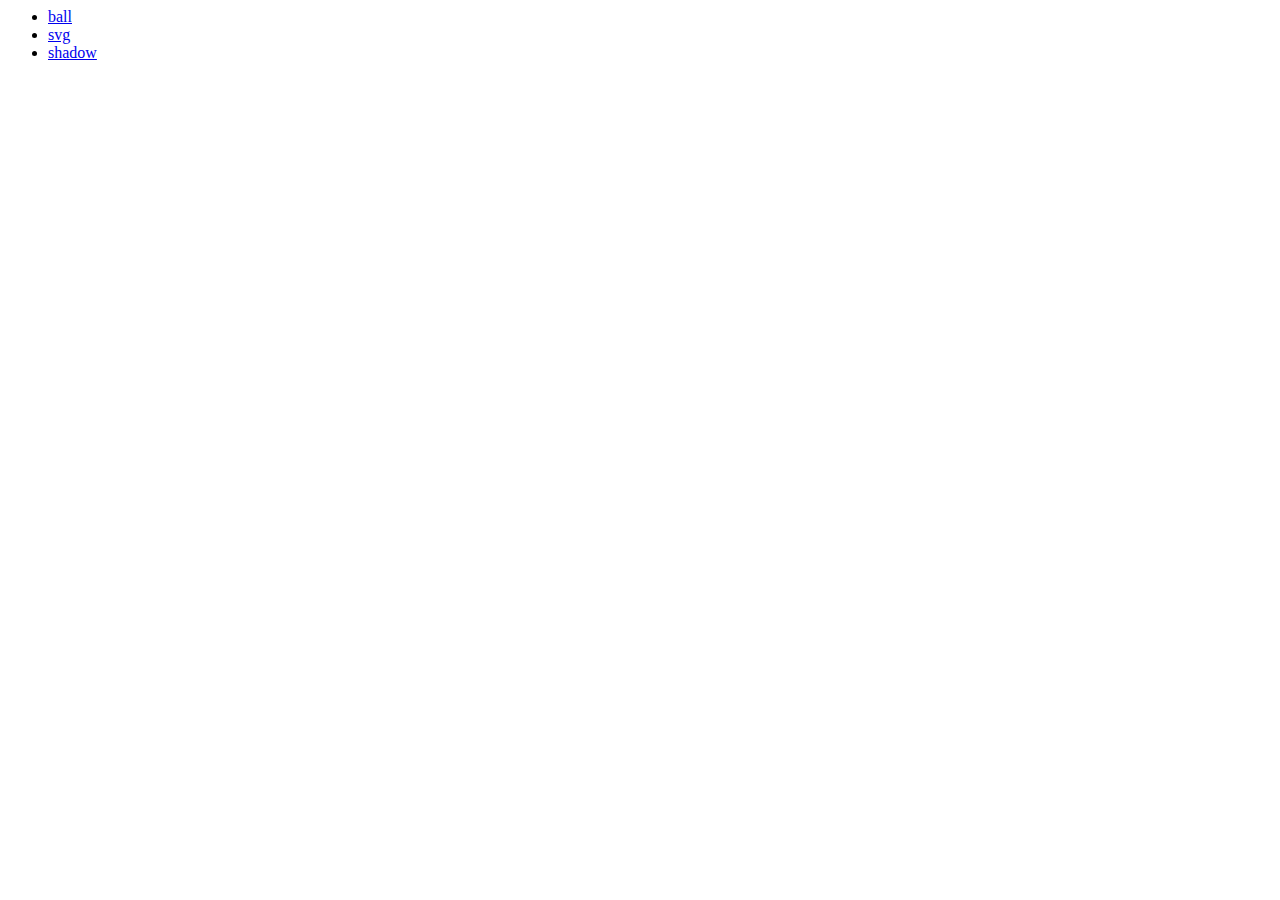
==== common/index.html @ fe430cd7 "first commit" ====
<html>
  <head>
    <title>hot web study</title>
  </head>
  <body>
    <ul>
      <li><a href="../ball/">ball</a></li>
      <li><a href="../svg/">svg</a></li>
      <li><a href="../shadow/">shadow</a></li>
    </ul>
  </body>
</html>
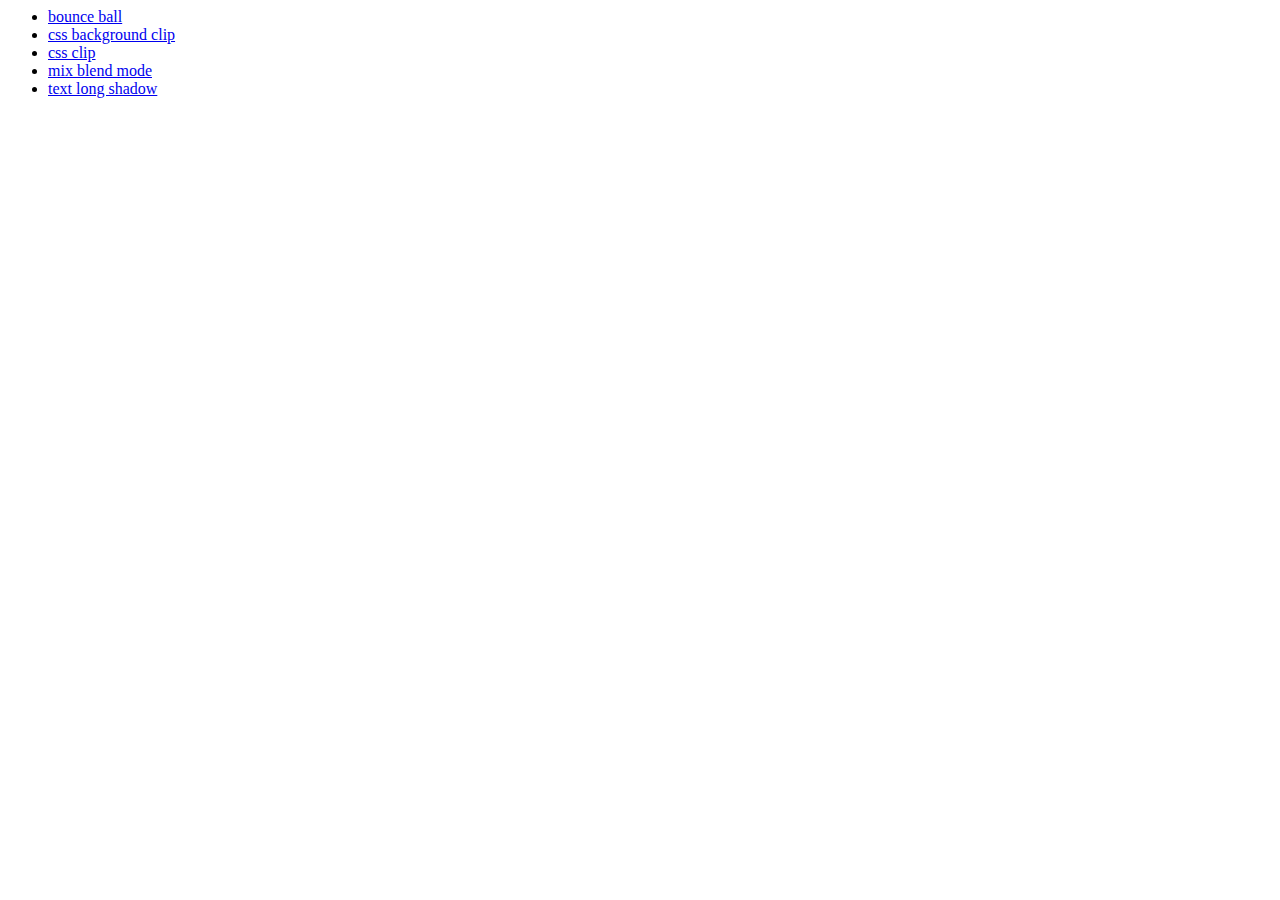
==== commit 8553f089: "update index" ====
--- a/common/index.html
+++ b/common/index.html
@@ -4,9 +4,11 @@
   </head>
   <body>
     <ul>
-      <li><a href="../ball/">ball</a></li>
-      <li><a href="../svg/">svg</a></li>
-      <li><a href="../shadow/">shadow</a></li>
+      <li><a href="../ball/ball.html">bounce ball</a></li>
+      <li><a href="../svg/Hollowed/hollowed-bg.html">css background clip </a></li>
+      <li><a href="../svg/Hollowed/hollowed-svg-clip.html"> css clip</a></li>
+      <li><a href="../svg/Hollowed/hollowed-svg-mix.html"> mix blend mode</a></li>
+      <li><a href="../shadow/index-code.html">text long shadow</a></li>
     </ul>
   </body>
 </html>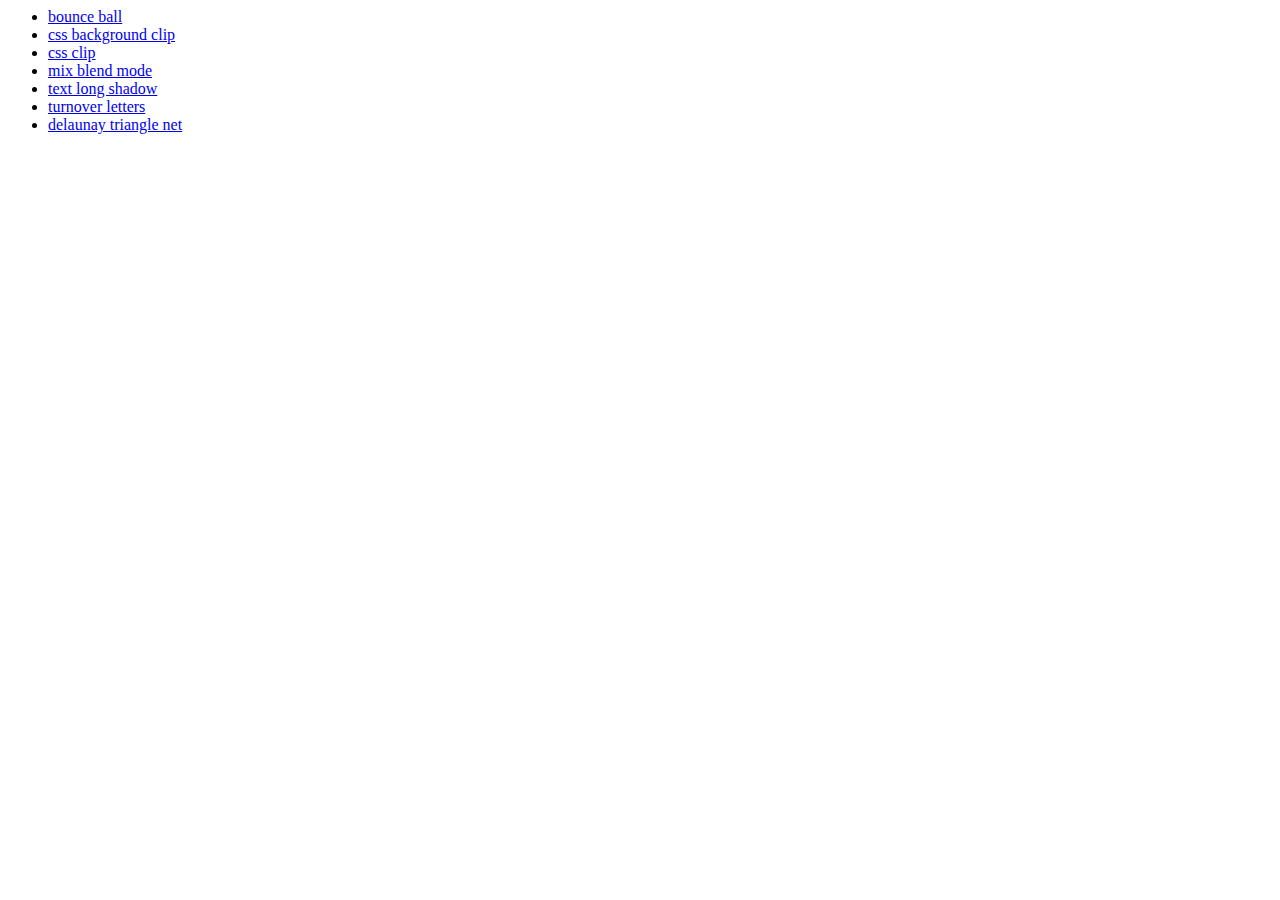
==== commit dcabcc08: "update the index page" ====
--- a/common/index.html
+++ b/common/index.html
@@ -9,6 +9,8 @@
       <li><a href="../svg/Hollowed/hollowed-svg-clip.html"> css clip</a></li>
       <li><a href="../svg/Hollowed/hollowed-svg-mix.html"> mix blend mode</a></li>
       <li><a href="../shadow/index-code.html">text long shadow</a></li>
+      <li><a href="../turnover-letters/index.html">turnover letters</a></li>
+      <li><a href="../triangle-net/index.html">delaunay triangle net</a></li>
     </ul>
   </body>
 </html>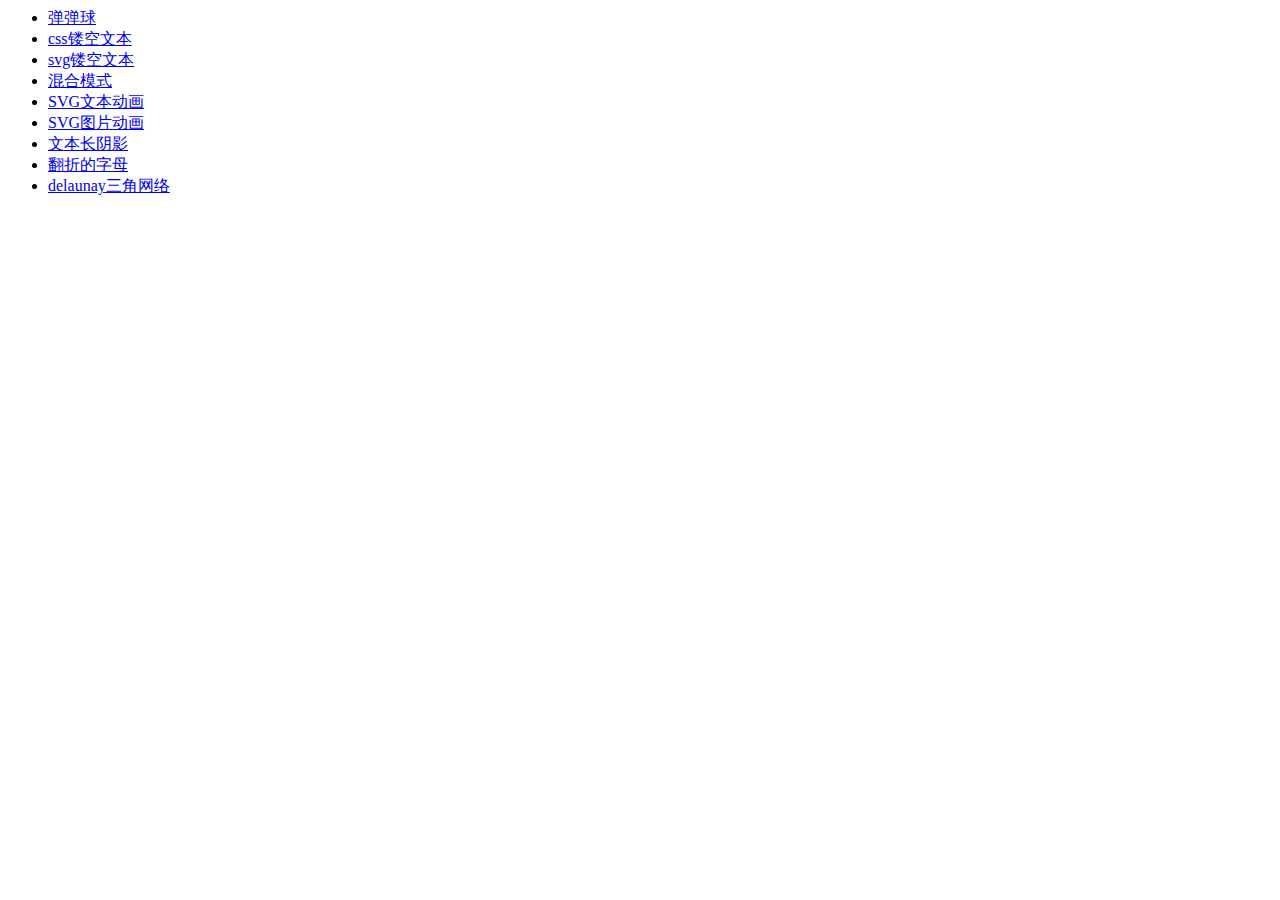
==== commit 95da1ce1: "add sve image animation" ====
--- a/common/index.html
+++ b/common/index.html
@@ -4,13 +4,15 @@
   </head>
   <body>
     <ul>
-      <li><a href="../ball/ball.html">bounce ball</a></li>
-      <li><a href="../svg/Hollowed/hollowed-bg.html">css background clip </a></li>
-      <li><a href="../svg/Hollowed/hollowed-svg-clip.html"> css clip</a></li>
-      <li><a href="../svg/Hollowed/hollowed-svg-mix.html"> mix blend mode</a></li>
-      <li><a href="../shadow/index-code.html">text long shadow</a></li>
-      <li><a href="../turnover-letters/index.html">turnover letters</a></li>
-      <li><a href="../triangle-net/index.html">delaunay triangle net</a></li>
+      <li><a href="../ball/ball.html">弹弹球</a></li>
+      <li><a href="../svg/Hollowed/hollowed-bg.html">css镂空文本</a></li>
+      <li><a href="../svg/Hollowed/hollowed-svg-clip.html"> svg镂空文本</a></li>
+      <li><a href="../svg/Hollowed/hollowed-svg-mix.html"> 混合模式</a></li>
+      <li><a href="../svg/text-path/index-text.html"> SVG文本动画</a></li>
+      <li><a href="../svg/svg-image-animation/index.html"> SVG图片动画</a></li>
+      <li><a href="../shadow/index-code.html">文本长阴影</a></li>
+      <li><a href="../turnover-letters/index.html">翻折的字母</a></li>
+      <li><a href="../triangle-net/index.html">delaunay三角网络</a></li>
     </ul>
   </body>
 </html>